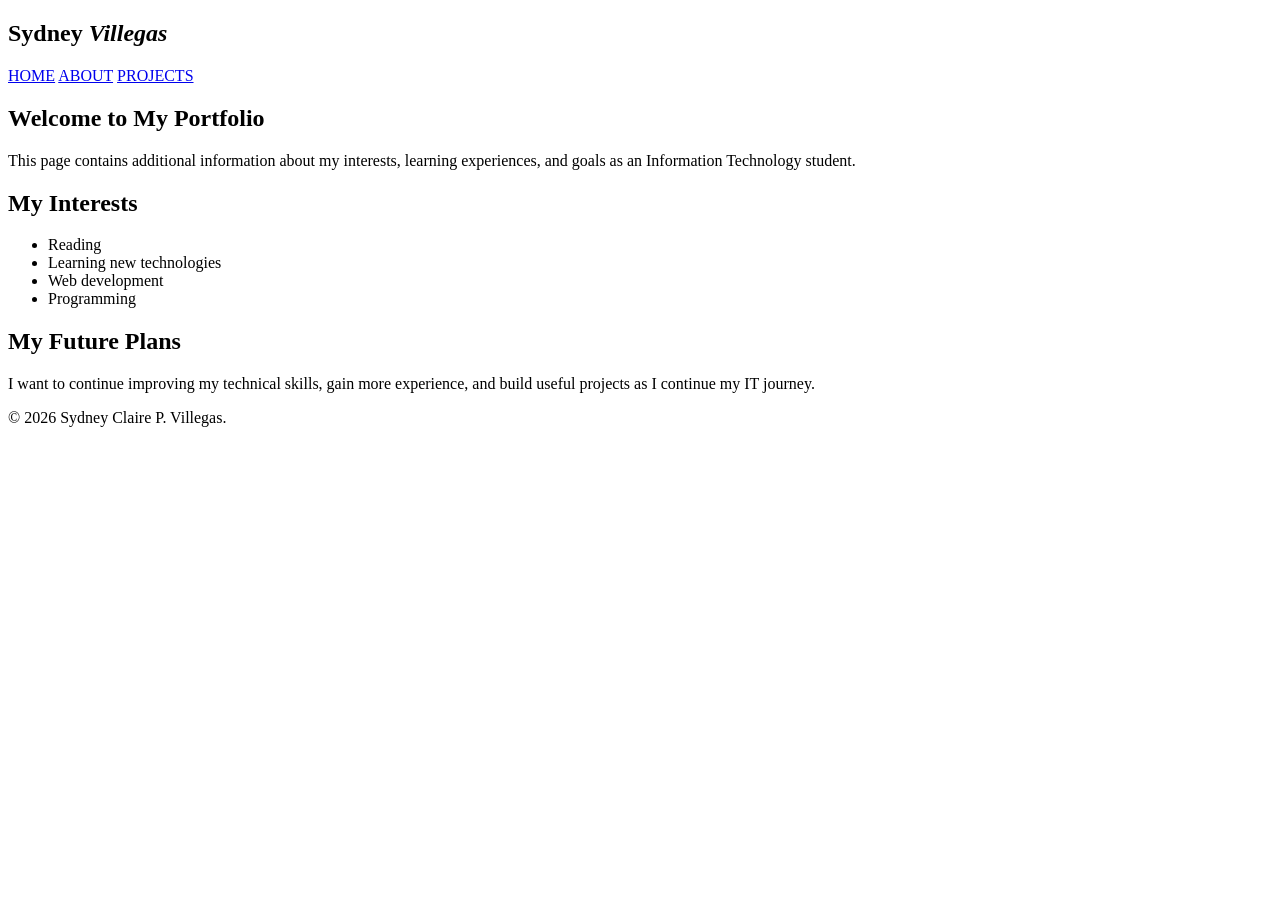
==== portfolio.html @ c96def99 "Create portfolio.html for personal portfolio This file contains the structure and content of a perso" ====
<!DOCTYPE html>
<html lang="en">
<head>
    <meta charset="UTF-8">
    <meta name="viewport" content="width=device-width, initial-scale=1.0">
    <title>My Portfolio Information</title>
    <link rel="stylesheet" href="style.css">
</head>
<body>

<header>
    <div class="navbar">
        <h2>Sydney <i>Villegas</i></h2>
        <nav>
            <a href="index.html">HOME</a>
            <a href="index.html#about">ABOUT</a>
            <a href="index.html#projects">PROJECTS</a>
        </nav>
    </div>
</header>

<main>
    <section>
        <h2>Welcome to My Portfolio</h2>

        <p>
            This page contains additional information about my
            interests, learning experiences, and goals as an
            Information Technology student.
        </p>
    </section>

    <section>
        <h2>My Interests</h2>
        <ul>
            <li>Reading</li>
            <li>Learning new technologies</li>
            <li>Web development</li>
            <li>Programming</li>
        </ul>
    </section>

    <section>
        <h2>My Future Plans</h2>
        <p>
            I want to continue improving my technical skills,
            gain more experience, and build useful projects
            as I continue my IT journey.
        </p>
    </section>
</main>

<footer>
    <p>&copy; 2026 Sydney Claire P. Villegas.</p>
</footer>

</body>
</html>
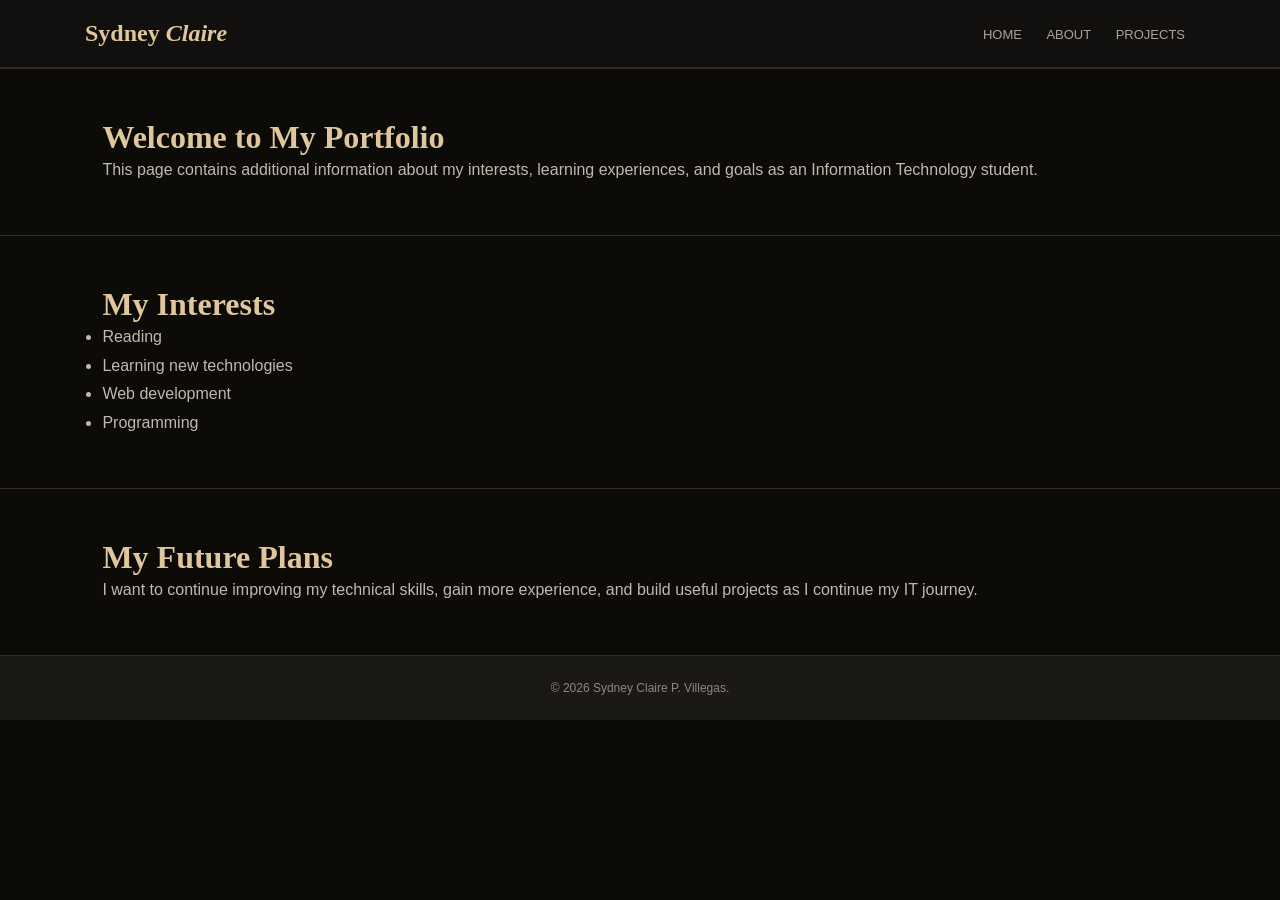
==== commit d1bfb108: "Update name from 'Villegas' to 'Claire' Signed-off-by: syd <zoleikozcuoglu21@gmail.com>" ====
--- a/portfolio.html
+++ b/portfolio.html
@@ -10,7 +10,7 @@
 
 <header>
     <div class="navbar">
-        <h2>Sydney <i>Villegas</i></h2>
+        <h2>Sydney <i>Claire</i></h2>
         <nav>
             <a href="index.html">HOME</a>
             <a href="index.html#about">ABOUT</a>
--- a/style.css
+++ b/style.css
@@ -0,0 +1,537 @@
+body {
+    background-color: #0c0b08;
+
+/* GENERAL SETTINGS */
+* {
+    margin: 0;
+    padding: 0;
+    box-sizing: border-box;
+    scroll-behavior: smooth;
+}
+
+body {
+    background-color: #11100e;
+    color: #e8dfd2;
+    font-family: Arial, Helvetica, sans-serif;
+    line-height: 1.7;
+}
+
+/* NAVIGATION */
+header {
+    width: 100%;
+    background-color: #11100e;
+    position: sticky;
+    top: 0;
+    z-index: 1000;
+    border-bottom: 1px solid #302a23;
+}
+
+.navbar {
+    max-width: 1150px;
+    margin: auto;
+    padding: 20px;
+    display: flex;
+    justify-content: space-between;
+    align-items: center;
+}
+
+.logo {
+    color: #d2b48c;
+    font-size: 25px;
+    font-weight: bold;
+    text-decoration: none;
+}
+
+.logo span {
+    color: #fff;
+}
+
+.nav-links {
+    display: flex;
+    list-style: none;
+    gap: 25px;
+}
+
+.nav-links a {
+    color: #d8d0c5;
+    text-decoration: none;
+    font-size: 13px;
+    transition: 0.3s;
+}
+
+.nav-links a:hover {
+    color: #c5a77d;
+}
+
+/* HOME */
+.home {
+    max-width: 1150px;
+    min-height: 90vh;
+    margin: auto;
+    padding: 80px 25px;
+    display: flex;
+    align-items: center;
+    justify-content: space-between;
+    gap: 50px;
+}
+
+.home-content {
+    flex: 1;
+}
+
+.small-title,
+.section-label {
+    color: #b99b72;
+    font-size: 12px;
+    letter-spacing: 3px;
+    margin-bottom: 15px;
+}
+
+.home h1 {
+    font-size: 52px;
+    line-height: 1.2;
+    margin-bottom: 10px;
+}
+
+.home h1 span {
+    color: #c5a77d;
+}
+
+.home h2 {
+    color: #c5a77d;
+    font-size: 22px;
+    font-weight: normal;
+    margin-bottom: 20px;
+}
+
+.intro {
+    color: #aaa39a;
+    max-width: 520px;
+    margin-bottom: 30px;
+}
+
+.btn {
+    display: inline-block;
+    background-color: #c5a77d;
+    color: #17130e;
+    padding: 12px 25px;
+    text-decoration: none;
+    border-radius: 4px;
+    font-size: 14px;
+    font-weight: bold;
+    transition: 0.3s;
+}
+
+.btn:hover {
+    background-color: #e0c9a7;
+    transform: translateY(-3px);
+}
+
+.home-image {
+    flex: 1;
+    display: flex;
+    justify-content: center;
+}
+
+.home-image img {
+    width: 330px;
+    height: 420px;
+    object-fit: cover;
+    border: 3px solid #c5a77d;
+    border-radius: 8px;
+}
+
+/* GENERAL SECTIONS */
+.section {
+    max-width: 1150px;
+    margin: auto;
+    padding: 90px 25px;
+}
+
+.section-title {
+    font-size: 36px;
+    margin-bottom: 30px;
+    color: #e8dfd2;
+}
+
+.about-content,
+.goals-content {
+    max-width: 800px;
+    color: #aaa39a;
+}
+
+.about-content p,
+.goals-content p {
+    margin-bottom: 18px;
+}
+
+/* SKILLS */
+.skills-container {
+    display: flex;
+    flex-wrap: wrap;
+    gap: 15px;
+}
+
+.skill-card {
+    background-color: #201d19;
+    border: 1px solid #514333;
+    color: #d8c2a2;
+    padding: 15px 28px;
+    border-radius: 5px;
+    transition: 0.3s;
+}
+
+.skill-card:hover {
+    background-color: #c5a77d;
+    color: #17130e;
+    transform: translateY(-5px);
+}
+
+.skills-note {
+    color: #999187;
+    margin-top: 25px;
+    font-size: 14px;
+}
+
+/* EDUCATION */
+.education-card {
+    background-color: #1b1916;
+    border-left: 3px solid #c5a77d;
+    padding: 25px;
+    max-width: 650px;
+    border-radius: 5px;
+}
+
+.year {
+    color: #c5a77d;
+    font-size: 13px;
+}
+
+.education-card h3 {
+    margin: 10px 0;
+    font-size: 22px;
+}
+
+.education-card p {
+    color: #aaa39a;
+}
+
+/* PROJECTS */
+.projects-container {
+    display: grid;
+    grid-template-columns: repeat(3, 1fr);
+    gap: 20px;
+}
+
+.project-card {
+    background-color: #1b1916;
+    border: 1px solid #393027;
+    padding: 28px;
+    border-radius: 6px;
+    transition: 0.3s;
+}
+
+.project-card:hover {
+    border-color: #c5a77d;
+    transform: translateY(-5px);
+}
+
+.project-number {
+    color: #b99b72;
+    font-size: 13px;
+}
+
+.project-card h3 {
+    margin: 15px 0;
+    font-size: 20px;
+    color: #e8dfd2;
+}
+
+.project-card p {
+    color: #aaa39a;
+    font-size: 14px;
+    margin-bottom: 20px;
+}
+
+.tags {
+    display: flex;
+    flex-wrap: wrap;
+    gap: 8px;
+}
+
+.tags span {
+    color: #c5a77d;
+    background-color: #30281f;
+    padding: 5px 10px;
+    border-radius: 3px;
+    font-size: 11px;
+}
+
+/* CONTACT */
+.contact {
+    text-align: center;
+}
+
+.contact > p {
+    color: #aaa39a;
+}
+
+.contact-details {
+    margin-top: 25px;
+}
+
+.contact-details p {
+    margin: 12px 0;
+    color: #aaa39a;
+}
+
+.contact-details a {
+    color: #c5a77d;
+    text-decoration: none;
+}
+
+.contact-details a:hover {
+    text-decoration: underline;
+}
+
+/* FOOTER */
+footer {
+    background-color: #1b1916;
+    border-top: 1px solid #302a23;
+    padding: 25px;
+    text-align: center;
+    color: #8e877e;
+    font-size: 12px;
+}
+
+/* RESPONSIVE DESIGN */
+@media (max-width: 850px) {
+    .navbar {
+        flex-direction: column;
+        gap: 15px;
+    }
+
+    .nav-links {
+        justify-content: center;
+        flex-wrap: wrap;
+        gap: 12px 18px;
+    }
+
+    .home {
+        flex-direction: column-reverse;
+        text-align: center;
+        padding-top: 50px;
+    }
+
+    .intro {
+        margin-left: auto;
+        margin-right: auto;
+    }
+
+    .home h1 {
+        font-size: 40px;
+    }
+
+    .projects-container {
+        grid-template-columns: 1fr;
+    }
+}
+
+@media (max-width: 480px) {
+    .home-image img {
+        width: 260px;
+        height: 330px;
+    }
+
+    .home h1 {
+        font-size: 34px;
+    }
+
+    .section-title {
+        font-size: 29px;
+    }
+}
+    font-family: Arial, sans-serif;
+    margin: 0;
+}
+
+header {
+    border-bottom: 1px solid #302c25;
+}
+
+.navbar {
+    display: flex;
+    justify-content: space-between;
+    align-items: center;
+    padding: 20px 5%;
+}
+
+.navbar h2 {
+    color: #dfc69c;
+    font-family: Georgia, serif;
+}
+
+nav a {
+    color: #aaa398;
+    text-decoration: none;
+    margin: 10px;
+    font-size: 13px;
+}
+
+nav a:hover {
+    color: #dfc69c;
+}
+
+.hire, .button {
+    background-color: #dfc69c;
+    color: #17130d;
+    padding: 15px 25px;
+    text-decoration: none;
+}
+
+.hero {
+    display: flex;
+    min-height: 500px;
+}
+
+.intro {
+    width: 50%;
+    padding: 70px 5%;
+    box-sizing: border-box;
+}
+
+.availability, .subtitle {
+    color: #a69d8d;
+    letter-spacing: 3px;
+    font-size: 13px;
+}
+
+.intro h1 {
+    font-family: Georgia, serif;
+    font-size: 75px;
+    font-weight: normal;
+    line-height: 0.9;
+}
+
+.intro h1 i {
+    color: #dfc69c;
+}
+
+.description {
+    color: #c0b9ae;
+    line-height: 1.8;
+    max-width: 500px;
+    margin-bottom: 35px;
+}
+
+.second {
+    background-color: transparent;
+    color: #dfc69c;
+    border: 1px solid #514638;
+    margin-left: 10px;
+}
+
+.picture {
+    width: 50%;
+    background-color: #1b1a17;
+    display: flex;
+    justify-content: center;
+    align-items: center;
+    padding: 30px;
+    box-sizing: border-box;
+}
+
+.picture img {
+    width: 65%;
+    max-width: 350px;
+    height: 400px;
+    object-fit: cover;
+    border: 1px solid #8b6e48;
+}
+
+section {
+    padding: 50px 8%;
+    border-top: 1px solid #302c25;
+}
+
+section h2 {
+    color: #dfc69c;
+    font-family: Georgia, serif;
+    font-size: 32px;
+}
+
+section p, section li {
+    color: #c0b9ae;
+    line-height: 1.8;
+}
+
+article {
+    background-color: #171510;
+    padding: 20px;
+    margin: 15px 0;
+    border: 1px solid #403a30;
+}
+
+article h3 {
+    color: #dfc69c;
+}
+
+table {
+    width: 100%;
+    border-collapse: collapse;
+}
+
+th, td {
+    border: 1px solid #514638;
+    padding: 12px;
+    text-align: left;
+}
+
+th {
+    color: #dfc69c;
+}
+
+input, textarea {
+    display: block;
+    width: 100%;
+    padding: 10px;
+    margin: 10px 0 20px;
+    background-color: #171510;
+    border: 1px solid #514638;
+    color: white;
+    box-sizing: border-box;
+}
+
+button {
+    background-color: #dfc69c;
+    color: #17130d;
+    padding: 12px 20px;
+    border: none;
+    cursor: pointer;
+}
+
+footer {
+    background-color: #171510;
+    color: #a69d8d;
+    text-align: center;
+    padding: 20px;
+}
+
+@media screen and (max-width: 768px) {
+    .navbar {
+        flex-direction: column;
+        gap: 15px;
+    }
+
+    .hero {
+        flex-direction: column;
+    }
+
+    .intro, .picture {
+        width: 100%;
+    }
+
+    .intro h1 {
+        font-size: 60px;
+    }
+}
